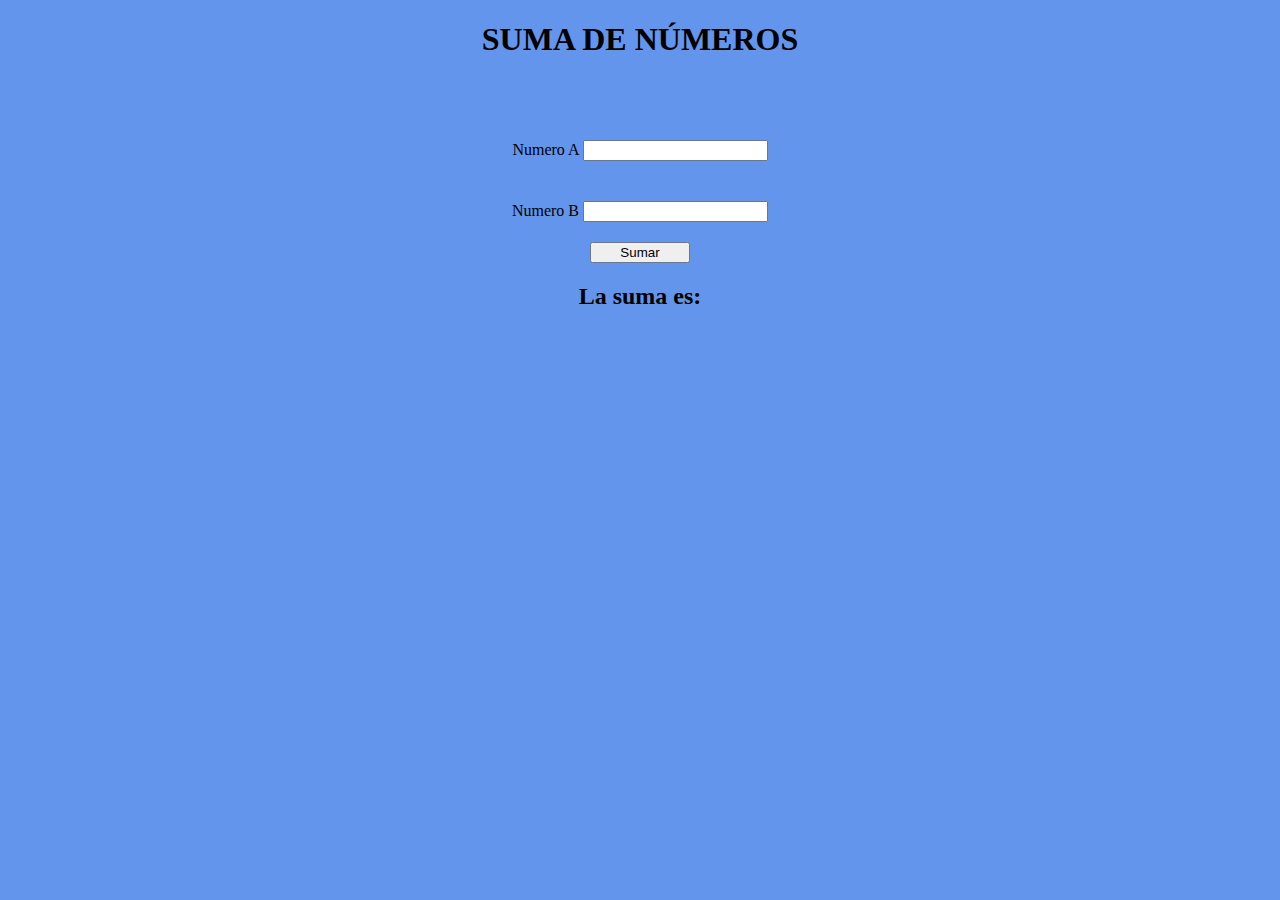
==== index.html @ 34e54297 "creacion aplicacion se suma de numeros" ====
<!DOCTYPE html>
<html lang="en">
<head>
    <meta charset="UTF-8">
    <meta http-equiv="X-UA-Compatible" content="IE=edge">
    <meta name="viewport" content="width=device-width, initial-scale=1.0">
    <title>Suma</title>
    <link rel="stylesheet" href="css/style.css">
</head>
<body>
    <h1>SUMA DE NÚMEROS</h1>
    <div class="datos">
        <div class="a">
            <label for=""> Numero A</label>
            <input type="number" id="num1" ><br>
        </div>
        <div class="b">
            <label for=""> Numero  B</label>
            <input type="number" id="num2" ><br>
        </div>
        
        <button  type="button" onclick="myFunction ()">Sumar</button>
        
            <h2>La suma es:</h2>
            <p id="sumando"></p>
       
            
    </div>

    <script src="js/suma.js"></script>
</body>
</html>
---- css/style.css ----
body , html{
    padding: 0;
    margin: 0;
    background: cornflowerblue;
}

h1{
    text-align: center;
}
.datos{
    text-align: center;
    padding-top: 40px;
    

}
.a , .b{
    padding: 20px;
}
button{
    width: 100px;
}

p{
    background-color: black;
    color: white;
    
}
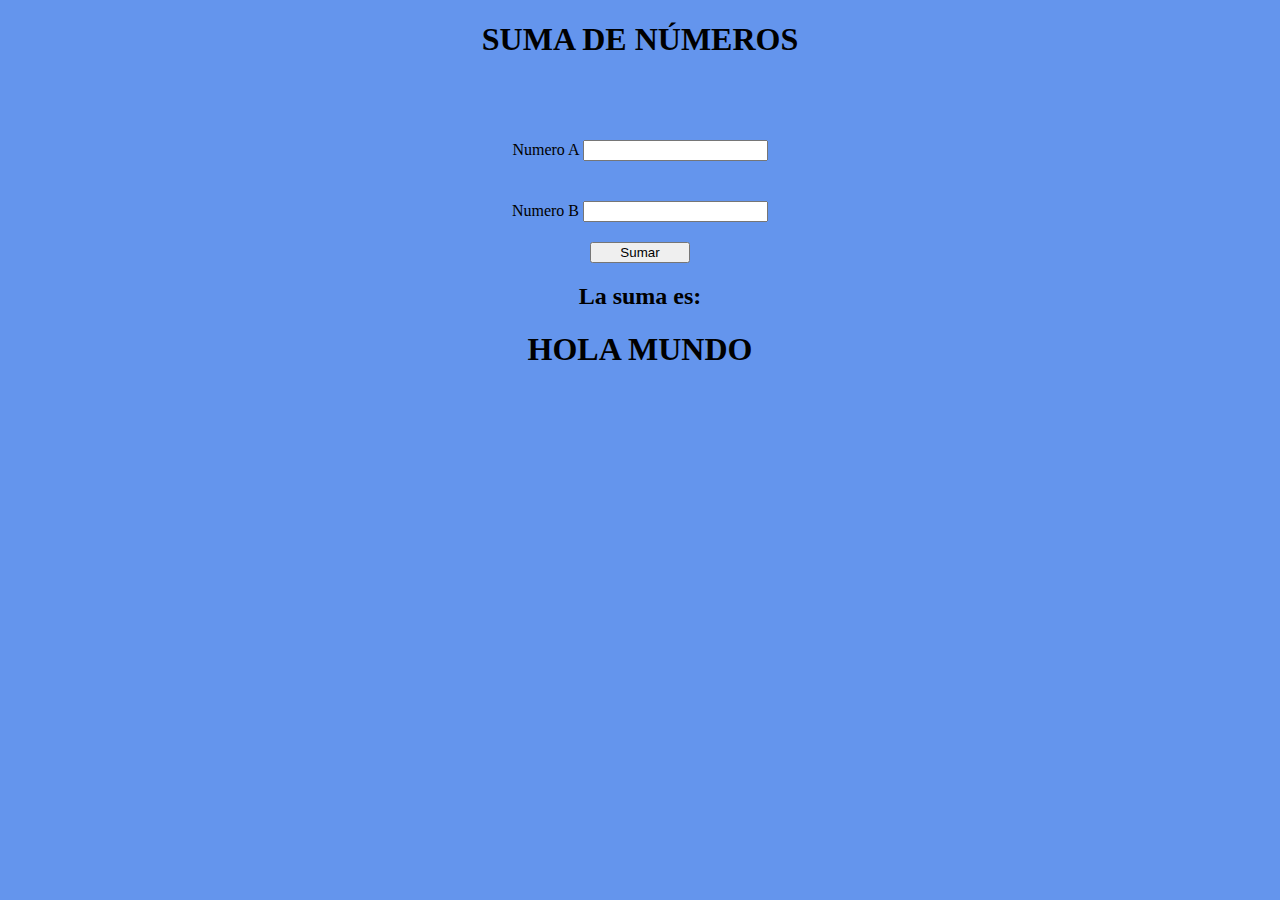
==== commit a45ebe0f: "modificado el index" ====
--- a/index.html
+++ b/index.html
@@ -24,7 +24,7 @@
             <h2>La suma es:</h2>
             <p id="sumando"></p>
        
-            
+         <h1>HOLA MUNDO</h1>   
     </div>
 
     <script src="js/suma.js"></script>
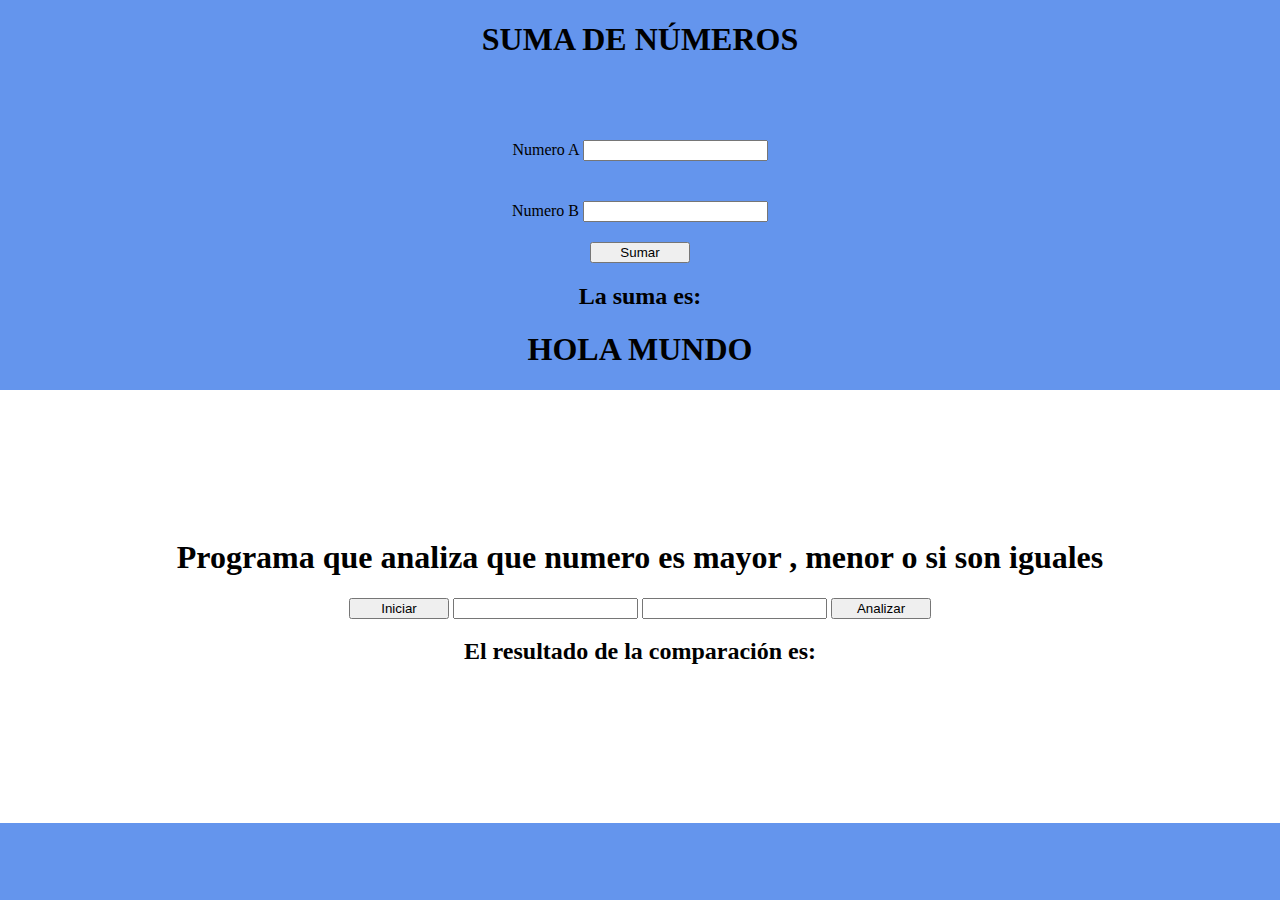
==== commit 93b3c9d2: "agregue una seccion y complete el ejercciio de comparcion de dos numeros" ====
--- a/index.html
+++ b/index.html
@@ -8,6 +8,7 @@
     <link rel="stylesheet" href="css/style.css">
 </head>
 <body>
+    <!-- SUMA D ENUMEROS -->
     <h1>SUMA DE NÚMEROS</h1>
     <div class="datos">
         <div class="a">
@@ -26,7 +27,22 @@
        
          <h1>HOLA MUNDO</h1>   
     </div>
+    <!-- PROGRAM QUE PIDA DOS NUMEROS Y PIDA SI SON MAYOR O IGUAL -->
+    <div class="programa1">
+        <h1>Programa que analiza que numero es mayor , menor o si son iguales</h1>
+        <button type="button" onclick="buttonnumero1 ()">Iniciar</button>
+        
+      
+        <input type="number" id="numm1" >
+        <input type="number" id="numm2" >
+        <button type="button" onclick="buttonnumeros ()">Analizar</button>
+        <h2>El resultado de la comparación es:</h2>
+        <p class="resultado" id="resultado"></p>
+
+
+    </div>
 
     <script src="js/suma.js"></script>
+    <script src="js/programa1.js"></script>
 </body>
 </html>--- a/css/style.css
+++ b/css/style.css
@@ -25,3 +25,16 @@
     color: white;
     
 }
+
+/* progrma 1 */
+
+.programa1 {
+    background: white;
+    padding: 10%;
+    text-align: center;
+}
+
+.resultado{
+    font-size: 30px;
+    color: yellow;
+}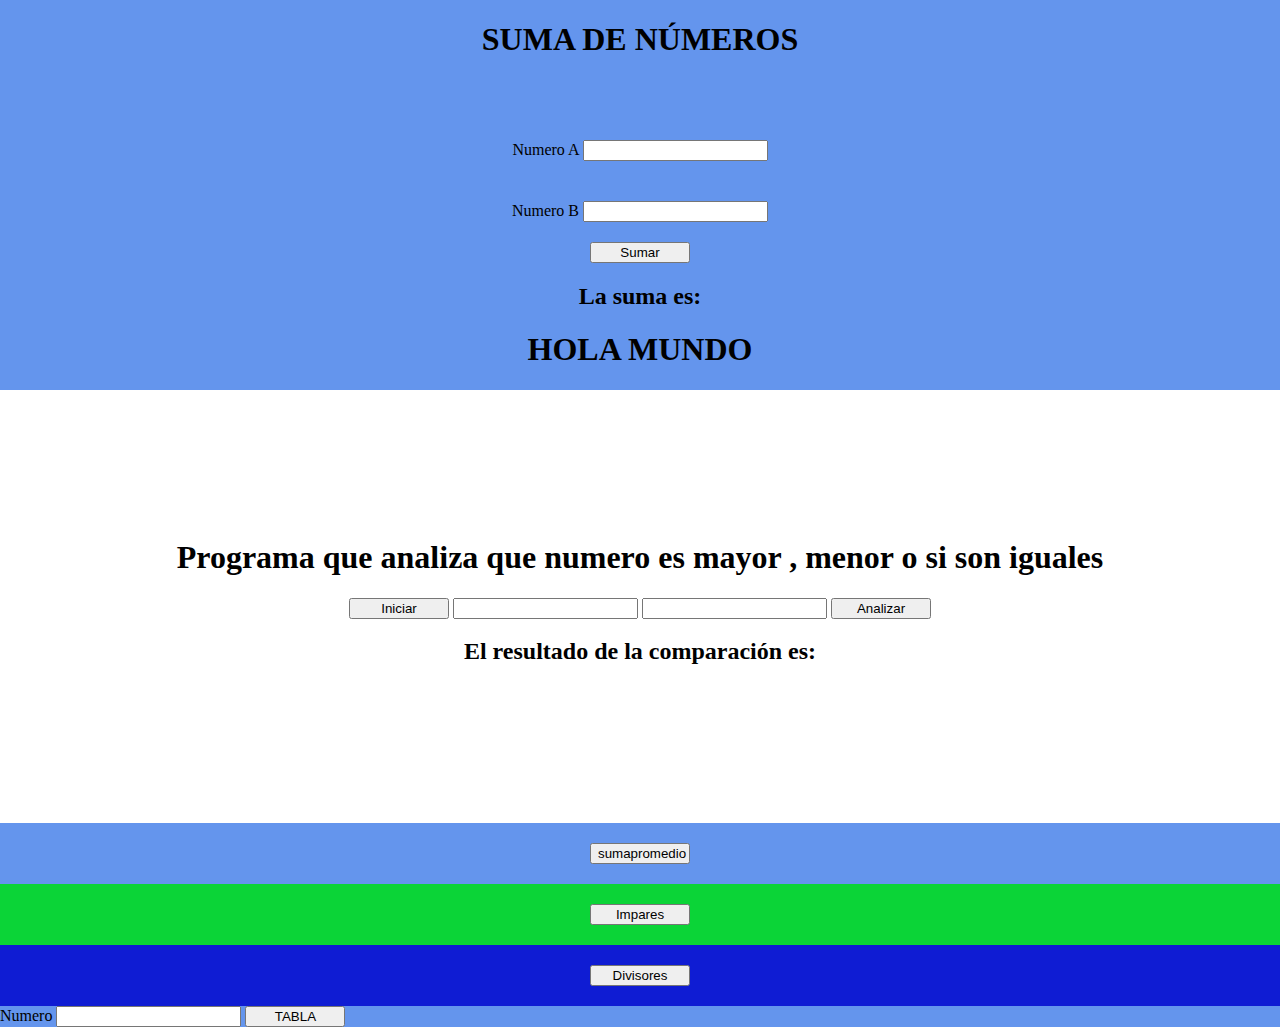
==== commit f3bd472d: "se desarrollo mas aplciaciones" ====
--- a/index.html
+++ b/index.html
@@ -1,48 +1,67 @@
 <!DOCTYPE html>
 <html lang="en">
-<head>
-    <meta charset="UTF-8">
-    <meta http-equiv="X-UA-Compatible" content="IE=edge">
-    <meta name="viewport" content="width=device-width, initial-scale=1.0">
+  <head>
+    <meta charset="UTF-8" />
+    <meta http-equiv="X-UA-Compatible" content="IE=edge" />
+    <meta name="viewport" content="width=device-width, initial-scale=1.0" />
     <title>Suma</title>
-    <link rel="stylesheet" href="css/style.css">
-</head>
-<body>
-    <!-- SUMA D ENUMEROS -->
+    <link rel="stylesheet" href="css/style.css" />
+  </head>
+  <body>
+    <!-- SUMA DE NUMEROS -->
     <h1>SUMA DE NÚMEROS</h1>
     <div class="datos">
-        <div class="a">
-            <label for=""> Numero A</label>
-            <input type="number" id="num1" ><br>
-        </div>
-        <div class="b">
-            <label for=""> Numero  B</label>
-            <input type="number" id="num2" ><br>
-        </div>
-        
-        <button  type="button" onclick="myFunction ()">Sumar</button>
-        
-            <h2>La suma es:</h2>
-            <p id="sumando"></p>
-       
-         <h1>HOLA MUNDO</h1>   
+      <div class="a">
+        <label for=""> Numero A</label>
+        <input type="number" id="num1" /><br />
+      </div>
+      <div class="b">
+        <label for=""> Numero B</label>
+        <input type="number" id="num2" /><br />
+      </div>
+
+      <button type="button" onclick="myFunction ()">Sumar</button>
+
+      <h2>La suma es:</h2>
+      <p id="sumando"></p>
+
+      <h1>HOLA MUNDO</h1>
     </div>
     <!-- PROGRAM QUE PIDA DOS NUMEROS Y PIDA SI SON MAYOR O IGUAL -->
     <div class="programa1">
-        <h1>Programa que analiza que numero es mayor , menor o si son iguales</h1>
-        <button type="button" onclick="buttonnumero1 ()">Iniciar</button>
-        
-      
-        <input type="number" id="numm1" >
-        <input type="number" id="numm2" >
-        <button type="button" onclick="buttonnumeros ()">Analizar</button>
-        <h2>El resultado de la comparación es:</h2>
-        <p class="resultado" id="resultado"></p>
+      <h1>Programa que analiza que numero es mayor , menor o si son iguales</h1>
+      <button type="button" onclick="buttonnumero1 ()">Iniciar</button>
 
+      <input type="number" id="numm1" />
+      <input type="number" id="numm2" />
+      <button type="button" onclick="buttonnumeros ()">Analizar</button>
+      <h2>El resultado de la comparación es:</h2>
+      <p class="resultado" id="resultado"></p>
+    </div>
+    <!-- Program que muestra la suma y promedio de numeros-->
+    <div class="sumapromedio">
+      <button type="button" onclick="fnsumpromdio ()">sumapromedio</button>
+    </div>
+    <!-- Programa que muestra todos los numeros imapres entre dos numeros -->
+    <div class="numerosimpares">
+      <button type="button" onclick="impares ()">Impares</button>
+    </div>
+    <!-- program aque muetra los divisores de un numero -->
+    <div class="divisores">
+      <button type="button" onclick="divisores ()">Divisores</button>
+    </div>
+    <!-- Tabla de multiplicar d eun numero -->
 
+    <div class="tablax">
+      <label for="">Numero</label>
+      <input type="number" id="numerox" />
+      <button type="button" onclick="tablax ()">TABLA</button>
     </div>
-
     <script src="js/suma.js"></script>
     <script src="js/programa1.js"></script>
-</body>
-</html>+    <script src="js/sumaypromedio.js"></script>
+    <script src="js/impares.js"></script>
+    <script src="js/divisores.js"></script>
+    <script src="js/tablax.js"></script>
+  </body>
+</html>
--- a/css/style.css
+++ b/css/style.css
@@ -37,4 +37,26 @@
 .resultado{
     font-size: 30px;
     color: yellow;
+}
+
+/* ejerciico suma promedio */
+.sumapromedio {
+    padding: 20px;
+    text-align: center;
+    
+
+}
+
+/* Ejercicio de mostrar impares entre dos numeros */
+.numerosimpares{
+    padding: 20px;
+    text-align: center;
+    background: rgb(11, 212, 55);
+}
+
+/* Ejercicio de mostrar los divisores de un numero */
+.divisores{
+    padding: 20px;
+    text-align: center;
+    background: rgb(15, 28, 211);
 }